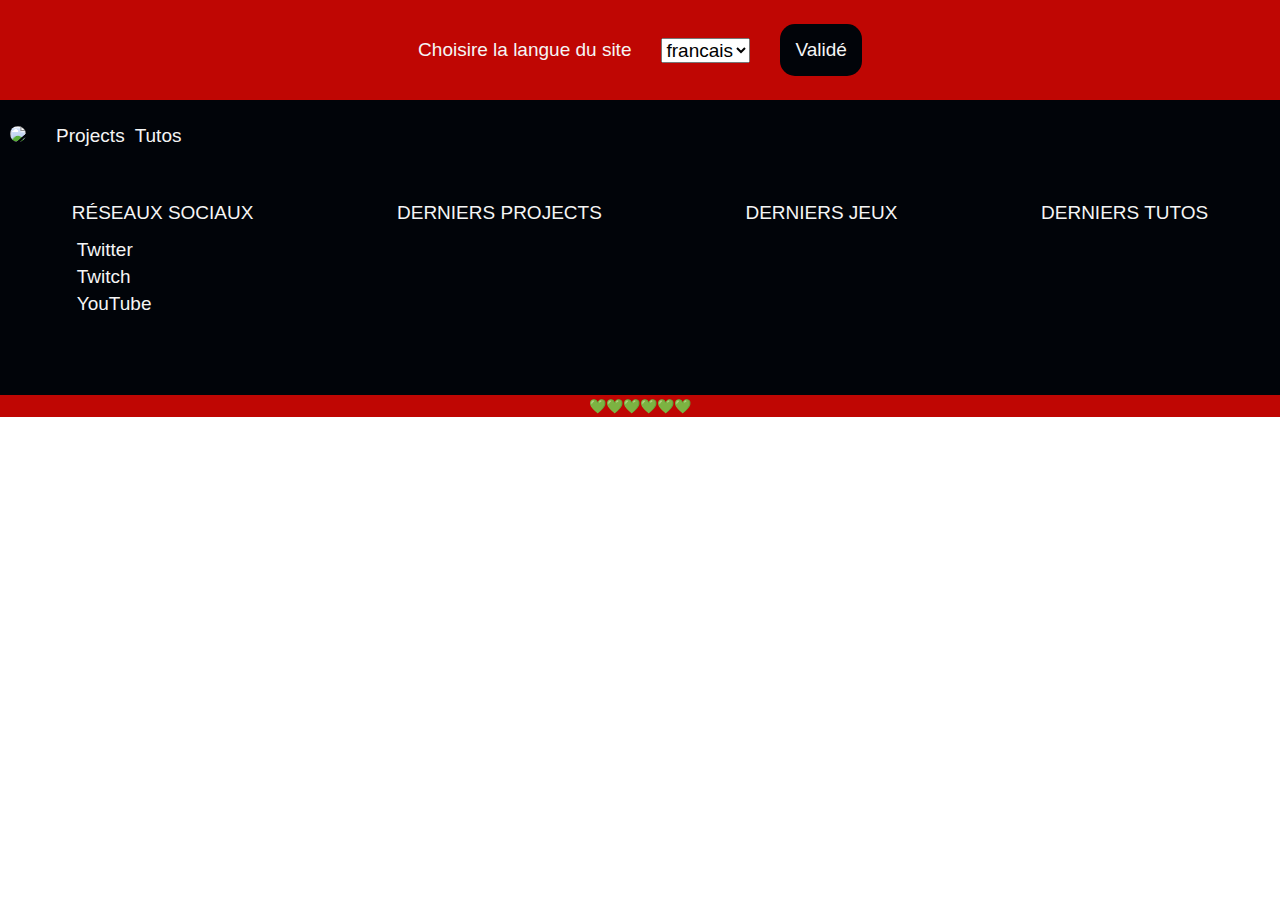
==== about.html @ 33067441 "Add files via upload" ====
<!DOCTYPE html>
<html>
<head>
  <meta charset="UTF-8">
  <meta name="viewport" content="width=device-width, initial-scale=1.0">
  <title id="headTitle"></title>
  <link rel="shortcut icon" href="https://avatars.githubusercontent.com/u/123580047?s=48&v=4" type="image/x-icon">
  <link rel="stylesheet" href="./styles/all.css">
  <script src="./scripts/import.js"></script>
  <script src="./scripts/footer.js" defer></script>
  <script>
    html("header");
    html("footer");
  </script>
</head>
<body>
  <div id="lang"></div>
  <div id="header"></div>
  <app>
    <div id="app"></div>
  </app>
  <div id="footer"></div>
  <script src="./scripts/about.js" defer></script>
  <script src="./scripts/lang.js" defer></script>
</body>

</html>
<!--
  #VforVictory 🐝
  :akaruuU: (comment ca tu follow pas https://www.twitch.tv/akaruu ???)
  RED > ALL colors
 -->
---- styles/all.css ----
* {
  margin: 0;
  padding: 0;
  font-family: Arial, Helvetica, sans-serif;
  text-decoration: none;
  list-style-type: none;
  font-size: 19px;
  color: whitesmoke;
}
body {

}
/*
  #VforVictory 🐝
  :akaruuU: (comment ca tu follow pas https://www.twitch.tv/akaruu ???)
  RED > ALL colors
*/
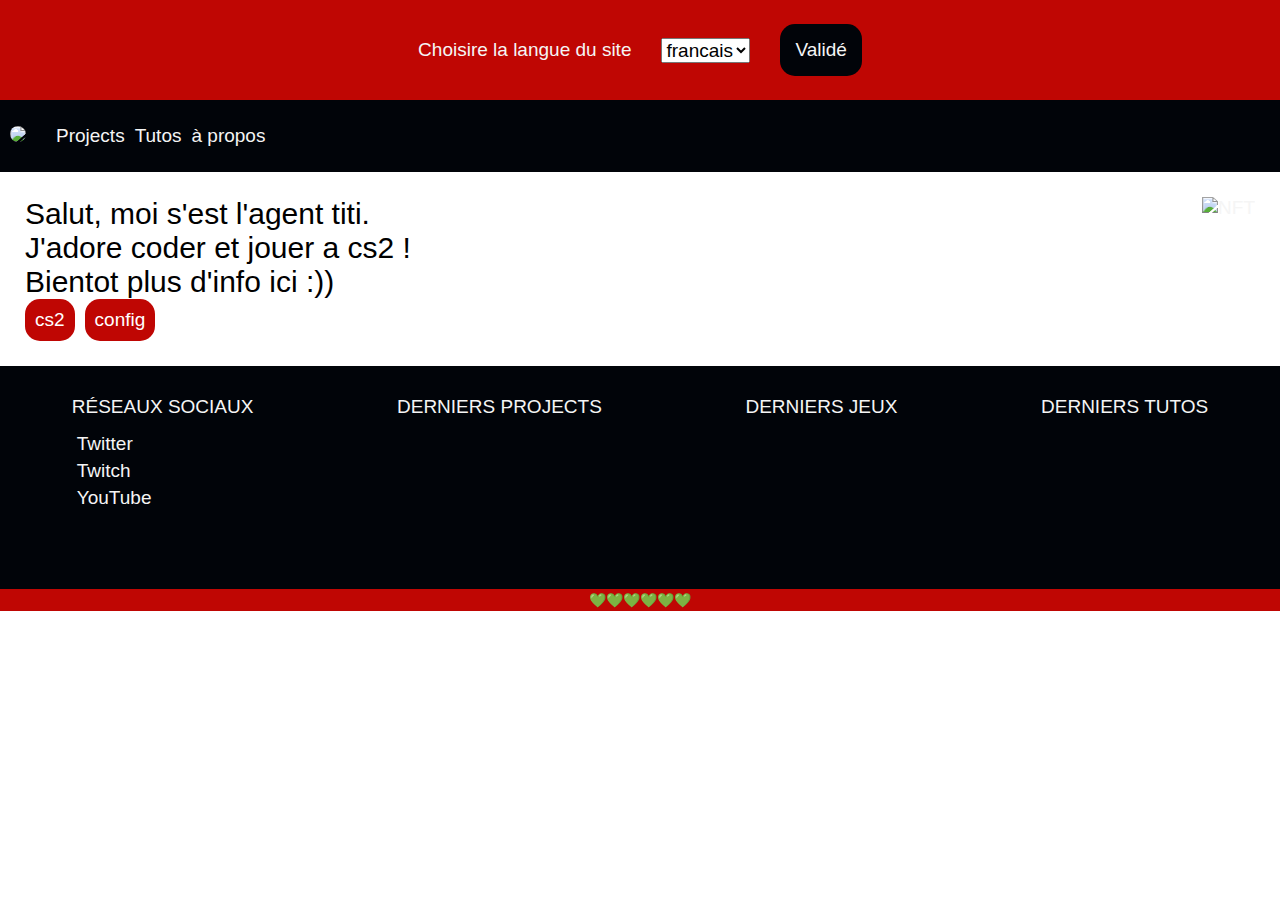
==== commit 07297bec: "Add files via upload" ====
--- a/about.html
+++ b/about.html
@@ -1,12 +1,15 @@
 <!DOCTYPE html>
 <html>
 <head>
+  <link rel="manifest" href="/manifest.webmanifest" />
+  <link type="text/plain" rel="author" href="http://lagentiti.github.io/humans.txt" />
   <meta charset="UTF-8">
   <meta name="viewport" content="width=device-width, initial-scale=1.0">
   <title id="headTitle"></title>
   <link rel="shortcut icon" href="https://avatars.githubusercontent.com/u/123580047?s=48&v=4" type="image/x-icon">
   <link rel="stylesheet" href="./styles/all.css">
   <script src="./scripts/import.js"></script>
+  <script src="./scripts/about.js"></script>
   <script src="./scripts/footer.js" defer></script>
   <script>
     html("header");
@@ -20,7 +23,6 @@
     <div id="app"></div>
   </app>
   <div id="footer"></div>
-  <script src="./scripts/about.js" defer></script>
   <script src="./scripts/lang.js" defer></script>
 </body>
 
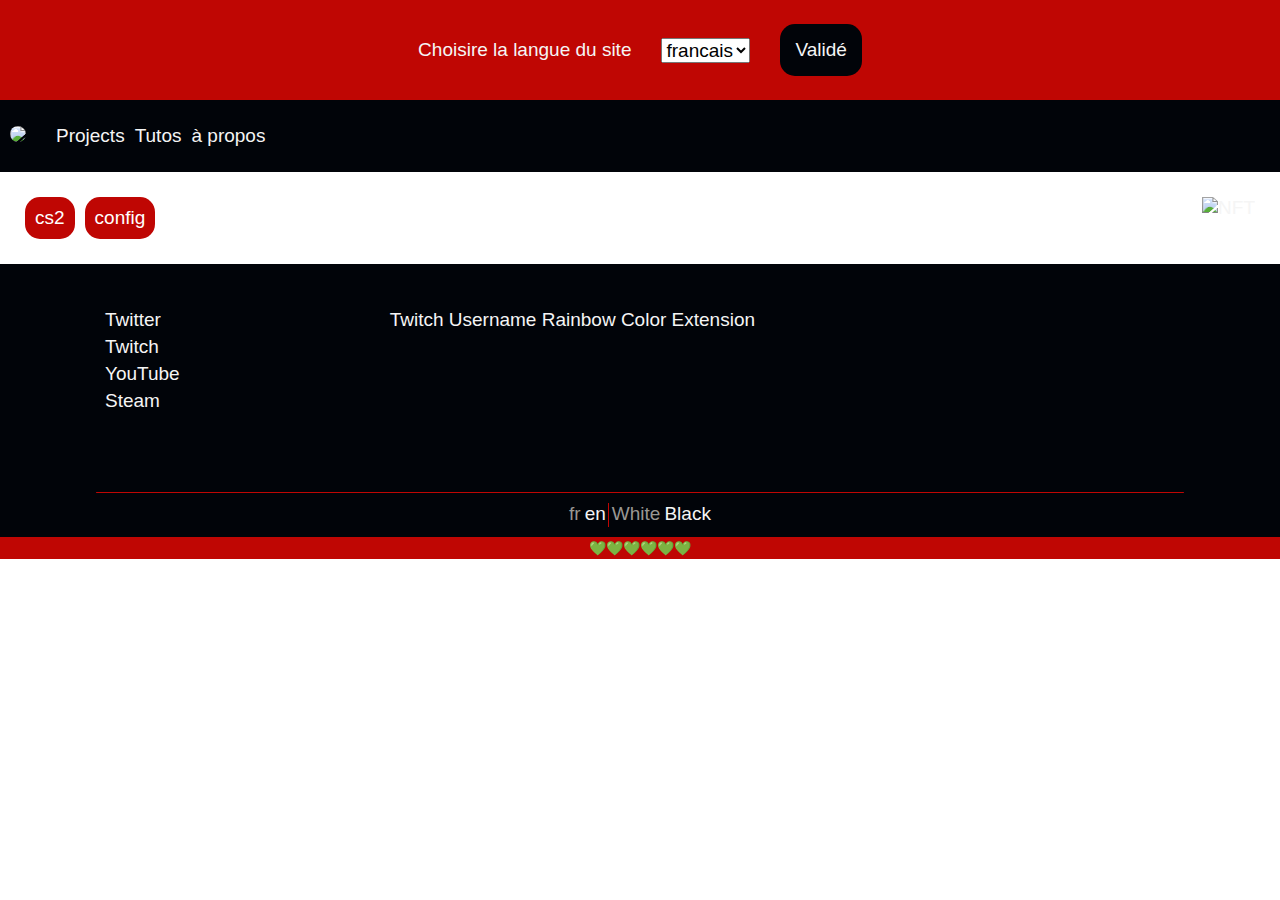
==== commit 9883b61f: "Add files via upload" ====
--- a/about.html
+++ b/about.html
@@ -10,7 +10,7 @@
   <link rel="stylesheet" href="./styles/all.css">
   <script src="./scripts/import.js"></script>
   <script src="./scripts/about.js"></script>
-  <script src="./scripts/footer.js" defer></script>
+  <script src="./scripts/theme.js"></script>
   <script>
     html("header");
     html("footer");
@@ -24,11 +24,6 @@
   </app>
   <div id="footer"></div>
   <script src="./scripts/lang.js" defer></script>
+  <script src="./scripts/footer.js" defer></script>
 </body>
-
-</html>
-<!--
-  #VforVictory 🐝
-  :akaruuU: (comment ca tu follow pas https://www.twitch.tv/akaruu ???)
-  RED > ALL colors
- -->+</html>--- a/styles/all.css
+++ b/styles/all.css
@@ -9,9 +9,4 @@
 }
 body {
 
-}
-/*
-  #VforVictory 🐝
-  :akaruuU: (comment ca tu follow pas https://www.twitch.tv/akaruu ???)
-  RED > ALL colors
-*/+}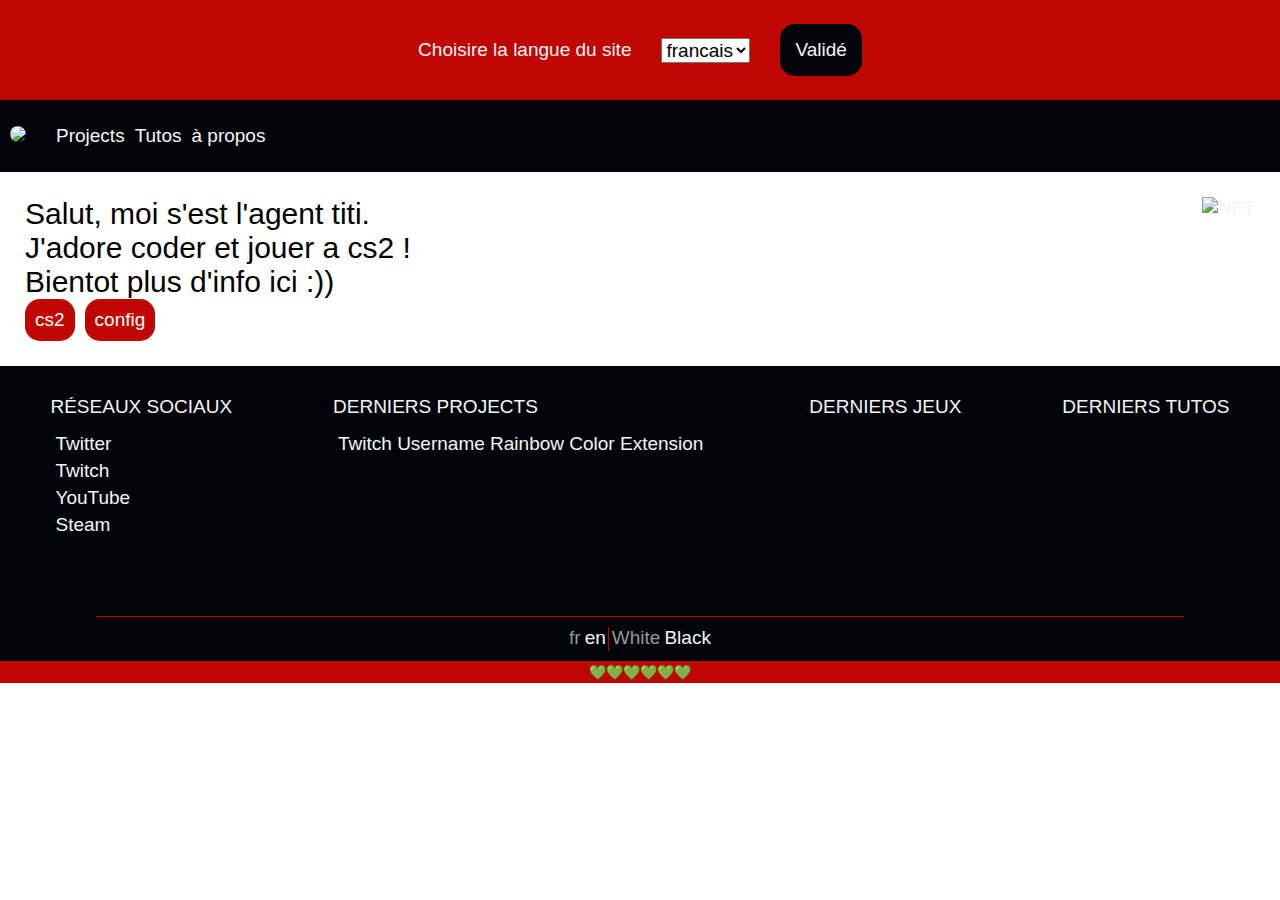
==== commit 0148c603: "Add files via upload" ====
--- a/about.html
+++ b/about.html
@@ -8,13 +8,8 @@
   <title id="headTitle"></title>
   <link rel="shortcut icon" href="https://avatars.githubusercontent.com/u/123580047?s=48&v=4" type="image/x-icon">
   <link rel="stylesheet" href="./styles/all.css">
-  <script src="./scripts/import.js"></script>
   <script src="./scripts/about.js"></script>
   <script src="./scripts/theme.js"></script>
-  <script>
-    html("header");
-    html("footer");
-  </script>
 </head>
 <body>
   <div id="lang"></div>
@@ -23,6 +18,11 @@
     <div id="app"></div>
   </app>
   <div id="footer"></div>
+  <script src="./scripts/import.js"></script>
+  <script>
+    html("header");
+    html("footer");
+  </script>
   <script src="./scripts/lang.js" defer></script>
   <script src="./scripts/footer.js" defer></script>
 </body>
--- a/styles/all.css
+++ b/styles/all.css
@@ -7,6 +7,122 @@
   font-size: 19px;
   color: whitesmoke;
 }
-body {
-
+footer {
+  background-color: #010409;
+}
+#footer-top {
+  display: flex;
+  justify-content: space-around;
+  padding-top: 30px;
+  padding-bottom: 50px;
+}
+#footer-item1-list,
+#footer-item2-list,
+#footer-item3-list,
+#footer-item4-list {
+  padding: 5px;
+  padding-bottom: 30px;
+  padding-top: 10px;
+}
+#footer-item1-list-item,
+#footer-item2-list-item,
+#footer-item3-list-item,
+#footer-item4-list-item {
+  padding-top: 5px;
+}
+#footer-item1-list-item-link:hover,
+#footer-item2-list-item-link:hover,
+#footer-item3-list-item-link:hover,
+#footer-item4-list-item-link:hover,
+#footer-bottom-item:hover {
+  transition-duration: 0.5s;
+  color: #bf0603;
+}
+#footer-down {
+  background-color: #bf0603;
+  display: flex;
+  justify-content: center;
+  font-size: 14px;
+  padding-top: 3px;
+  padding-bottom: 3px;
+}
+#footer-inter,
+#footer-bottom,
+#footer-bottom-list {
+  display: flex;
+  flex-direction: row;
+  justify-content: center;
+}
+#footer-bottom {
+  padding-top: 10px;
+  padding-bottom: 10px;
+  display: flex;
+  justify-content: center;
+}
+#footer-inter-block {
+  width: 85%;
+  height: 1px;
+  background-color: #bf0603;
+  border-radius: 15px;
+}
+#footer-bottom-item {
+  cursor: pointer;
+}
+#footer-item-list-inter {
+  margin-left: 2.5px;
+  margin-right: 2.5px;
+  width: 1px;
+  height: 24px;
+  background-color: #bf0603;
+}
+#header-icon {
+  border-radius: 25px;
+}
+header {
+  display: flex;
+  align-items: center;
+  padding: 10px;
+  background-color: #010409;
+}
+#header-list {
+  display: flex;
+}
+#header-item {
+  margin: 15px;
+  margin-left: 0px;
+  margin-right: 0px;
+}
+.header-item-link:hover {
+  transition-duration: 0.5s;
+  color: #bf0603;
+}
+#lang {
+  background-color: #bf0603;
+  display: none;
+  height: 100px;
+  justify-content: center;
+  align-items: center;
+}
+#buttonLang {
+  background-color: #010409;
+  padding: 15px;
+  border-radius: 15px;
+  cursor: pointer;
+}
+option,
+select {
+  color: black !important;
+}
+@media screen and (max-width: 500px) {
+  #lang {
+    flex-direction: column;
+    align-items: center;
+    height: auto;
+    padding: 15px;
+  }
+  #footer-top {
+    flex-direction: column;
+    padding: 15px;
+    padding-top: 51px;
+  }
 }